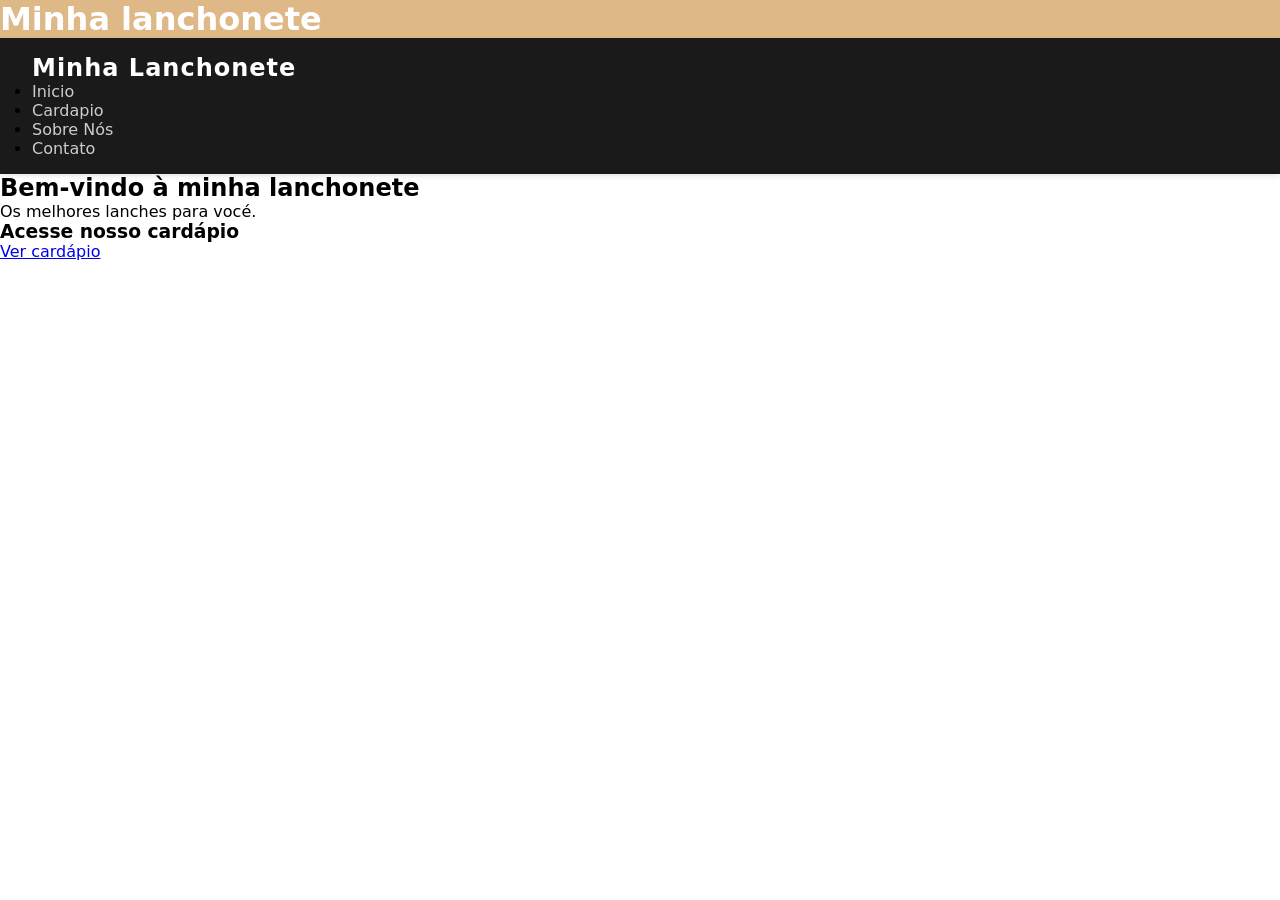
==== index.html @ 2ae2c2cc "first commit" ====
<!DOCTYPE html>
<html lang="pt-br">
<head>
    <meta charset="UTF-8">
    <meta name="viewport" content="width=device-width, initial-scale=1.0">
    <title>Minha Lanchonete</title>
    <link rel="stylesheet" href="style.css">
</head>
<body>
    <h1>Minha lanchonete</h1>
    <nav class="navbar">
        <ul class="nav-links">
            <div class="logo">Minha Lanchonete</div>
            <li><a href="intex.html">Inicio</a></li>
            <li><a href="cardapio.html">Cardapio</a></li>
            <li><a href="sobre.html">Sobre Nós</a></li>
            <li><a href="contato.html">Contato</a></li>
        </ul>
    </nav>
    <h2>Bem-vindo à minha lanchonete</h2>
    <p>Os melhores lanches para vocé.</p>
    <h3>Acesse nosso cardápio</h3>
    <a href="cardapio.html">Ver cardápio</a>
    <footer>
        <nav>
            
        </nav>
    </footer>
</body>
</html>
---- style.css ----
*{
    padding: 0px;
    margin: 0px;
    box-sizing: border-box;
    font-family: system-ui, -apple-system, BlinkMacSystemFont, 'Segoe UI', Roboto, Oxygen, Ubuntu, Cantarell, 'Open Sans', 'Helvetica Neue', sans-serif;
}
h1{
    background-color: burlywood;
    color: white;

}
.navbar{
    display: flex;
    justify-content: space-between;
    align-items: center;
    background-color: #1a1a1a;
    padding: 1rem 2rem;
    position: sticky;
    top: 0;
    z-index: 1000;
    box-shadow: 0 2px 5px rgba(0, 0, 0, 0.1);
}
.logo{
    color: #ffffff;
    font-size: 1.5rem;
    font-weight: bold;
    letter-spacing: 1px;
    cursor: pointer;
}
.nav-links a{
    list-style: none;
    display: flex;
    align-items: center;
    gap: 1.5rem;
}
.nav-links a {
    text-decoration: none;
    color: #ccc;
    font-size: 1rem;
    font-weight: 500;
    transition: color 0.3s ease;
}
.nav-links a:hover{
    color: #3498db;
}
.nav-links .cta-btn{
    background-color: #3498db;
    color: #fff;
    padding: 0.5rem 1rem;
    border-radius: 4px;
    transition: background-color 0.3s ease;
}
.nav-links .cta-btn:hover{
    background-color: #2980b9;
    color: #fff;
}
@media (max-width: 768px) {
    .nav-links{
        gap: 1rem;
    }
    .nav-links a{
        font-size: 0.9rem;
    }
}
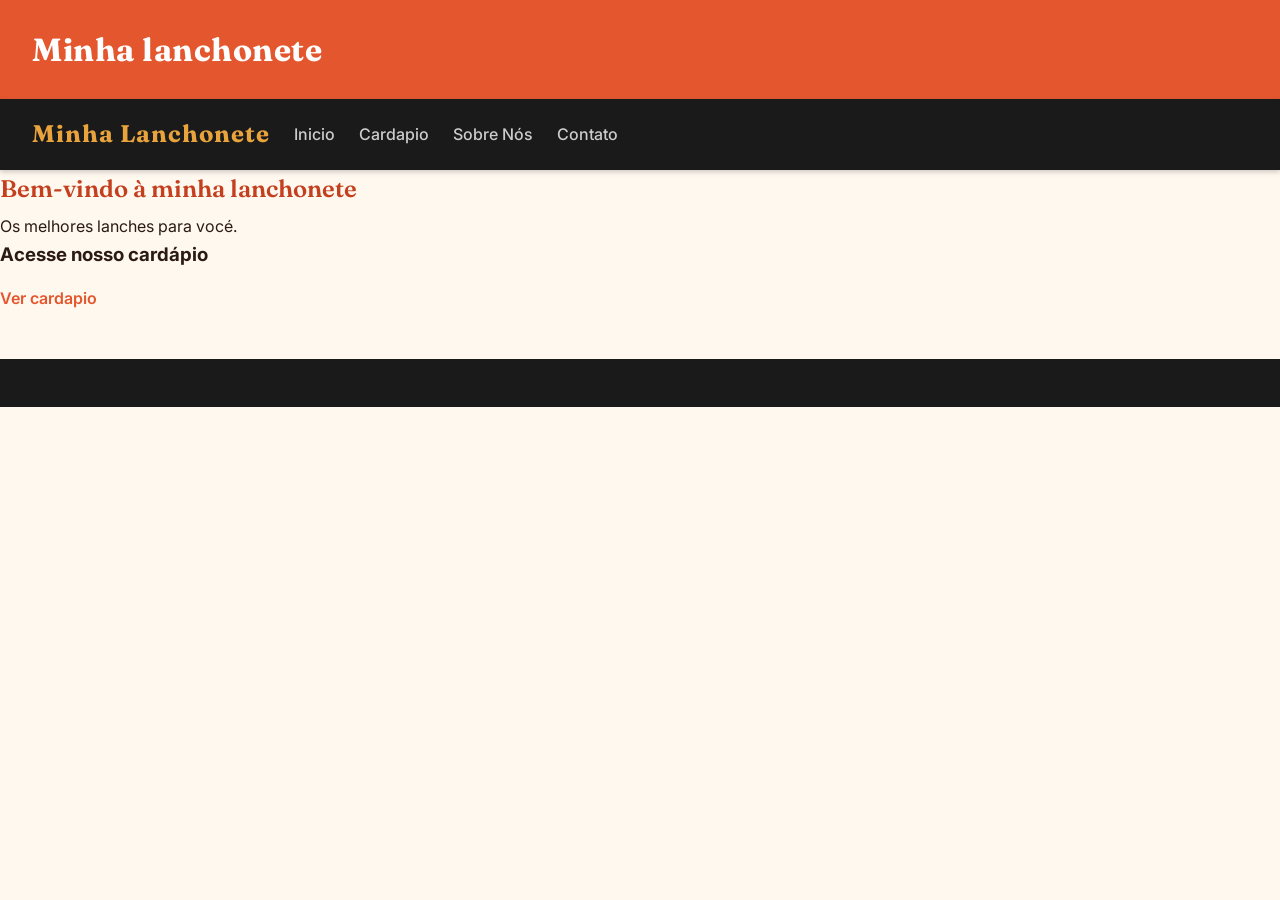
==== commit 02140331: "criação do carrinho ate entao no lanche, atualização do CSS e correções" ====
--- a/index.html
+++ b/index.html
@@ -5,13 +5,14 @@
     <meta name="viewport" content="width=device-width, initial-scale=1.0">
     <title>Minha Lanchonete</title>
     <link rel="stylesheet" href="style.css">
+    <link href="https://fonts.googleapis.com/css2?family=Fraunces:wght@600;700&family=Inter:wght@400;500;600&display=swap" rel="stylesheet">
 </head>
 <body>
     <h1>Minha lanchonete</h1>
     <nav class="navbar">
         <ul class="nav-links">
             <div class="logo">Minha Lanchonete</div>
-            <li><a href="intex.html">Inicio</a></li>
+            <li><a href="index.html">Inicio</a></li>
             <li><a href="cardapio.html">Cardapio</a></li>
             <li><a href="sobre.html">Sobre Nós</a></li>
             <li><a href="contato.html">Contato</a></li>
@@ -20,7 +21,7 @@
     <h2>Bem-vindo à minha lanchonete</h2>
     <p>Os melhores lanches para vocé.</p>
     <h3>Acesse nosso cardápio</h3>
-    <a href="cardapio.html">Ver cardápio</a>
+    <a href="cardapio.html" class="voltar-link">Ver cardapio</a>
     <footer>
         <nav>
             
--- a/style.css
+++ b/style.css
@@ -1,15 +1,50 @@
-*{
+/* ===== TOKENS (variáveis de cor e fonte) ===== */
+:root {
+    --color-bg: #FFF8EF;
+    --color-text: #2B1B12;
+    --color-accent: #E4572E;
+    --color-accent-dark: #C43F1D;
+    --color-mustard: #E8A33D;
+    --color-fresh: #6B8E23;
+    --color-card-bg: #FFFFFF;
+    --font-display: 'Fraunces', serif;
+    --font-body: 'Inter', sans-serif;
+}
+
+/* ===== RESET E BASE ===== */
+* {
     padding: 0px;
     margin: 0px;
     box-sizing: border-box;
-    font-family: system-ui, -apple-system, BlinkMacSystemFont, 'Segoe UI', Roboto, Oxygen, Ubuntu, Cantarell, 'Open Sans', 'Helvetica Neue', sans-serif;
-}
-h1{
-    background-color: burlywood;
-    color: white;
-
-}
-.navbar{
+    font-family: var(--font-body);
+}
+
+body {
+    background-color: var(--color-bg);
+    color: var(--color-text);
+    line-height: 1.6;
+}
+
+/* ===== TÍTULO PRINCIPAL ===== */
+h1 {
+    background-color: var(--color-accent);
+    color: #FFFFFF;
+    font-family: var(--font-display);
+    font-weight: 700;
+    font-size: 2rem;
+    padding: 1.5rem 2rem;
+    letter-spacing: 0.5px;
+}
+
+h2 {
+    font-family: var(--font-display);
+    font-weight: 600;
+    color: var(--color-accent-dark);
+    margin-bottom: 0.4rem;
+}
+
+/* ===== NAVBAR ===== */
+.navbar {
     display: flex;
     justify-content: space-between;
     align-items: center;
@@ -18,21 +53,25 @@
     position: sticky;
     top: 0;
     z-index: 1000;
-    box-shadow: 0 2px 5px rgba(0, 0, 0, 0.1);
-}
-.logo{
-    color: #ffffff;
+    box-shadow: 0 2px 5px rgba(0, 0, 0, 0.2);
+}
+
+.logo {
+    color: var(--color-mustard);
+    font-family: var(--font-display);
     font-size: 1.5rem;
-    font-weight: bold;
+    font-weight: 700;
     letter-spacing: 1px;
     cursor: pointer;
 }
-.nav-links a{
+
+.nav-links {
     list-style: none;
     display: flex;
     align-items: center;
     gap: 1.5rem;
 }
+
 .nav-links a {
     text-decoration: none;
     color: #ccc;
@@ -40,25 +79,149 @@
     font-weight: 500;
     transition: color 0.3s ease;
 }
-.nav-links a:hover{
-    color: #3498db;
-}
-.nav-links .cta-btn{
-    background-color: #3498db;
+
+.nav-links a:hover {
+    color: var(--color-mustard);
+}
+
+.nav-links .cta-btn {
+    background-color: var(--color-accent);
     color: #fff;
     padding: 0.5rem 1rem;
     border-radius: 4px;
     transition: background-color 0.3s ease;
 }
-.nav-links .cta-btn:hover{
-    background-color: #2980b9;
-    color: #fff;
-}
+
+.nav-links .cta-btn:hover {
+    background-color: var(--color-accent-dark);
+    color: #fff;
+}
+
+/* ===== CONTAINERS DE CARDÁPIO (lanches, bebidas, sobremesas) ===== */
+.lanches,
+.Bebidas,
+.Sobremesas,
+.contato {
+    max-width: 900px;
+    margin: 2rem auto;
+    padding: 0 1.5rem;
+}
+
+/* Card individual de item (usado no lanches.html) */
+.hambuguer-simples {
+    background-color: var(--color-card-bg);
+    border: 2px dashed var(--color-mustard);
+    border-radius: 8px;
+    padding: 1.25rem 1.5rem;
+    margin-bottom: 1.25rem;
+    position: relative;
+}
+
+.hambuguer-simples p {
+    color: #5a4a3f;
+    margin-bottom: 0.75rem;
+}
+
+/* Preço em destaque, estilo "carimbo" */
+.hambuguer-simples span,
+.Bebidas span,
+.Sobremesas span {
+    display: inline-block;
+    background-color: var(--color-fresh);
+    color: #fff;
+    font-weight: 600;
+    padding: 0.3rem 0.75rem;
+    border-radius: 20px;
+    font-size: 0.9rem;
+    margin-bottom: 0.75rem;
+}
+
+/* Itens sem card (bebidas/sobremesas ainda usam h2+p soltos) */
+.Bebidas h2,
+.Sobremesas h2 {
+    margin-top: 1.25rem;
+}
+
+.Bebidas p,
+.Sobremesas p,
+.contato p {
+    color: #5a4a3f;
+}
+
+/* ===== BOTÕES ===== */
+.btn-adicionar {
+    display: block;
+    background-color: var(--color-accent);
+    color: #fff;
+    border: none;
+    padding: 0.6rem 1.2rem;
+    border-radius: 6px;
+    font-weight: 600;
+    font-size: 0.95rem;
+    cursor: pointer;
+    transition: background-color 0.2s ease, transform 0.1s ease;
+}
+
+.btn-adicionar:hover {
+    background-color: var(--color-accent-dark);
+}
+
+.btn-adicionar:active {
+    transform: scale(0.97);
+}
+
+/* ===== CARRINHO ===== */
+#container-Carrinho {
+    background-color: var(--color-card-bg);
+    border: 1px solid #eee;
+    border-radius: 8px;
+    padding: 1.25rem 1.5rem;
+    margin: 1.5rem auto 2rem;
+    max-width: 900px;
+}
+
+#container-Carrinho p {
+    padding: 0.35rem 0;
+    border-bottom: 1px solid #f1e9dd;
+}
+
+#container-Carrinho strong {
+    color: var(--color-accent-dark);
+}
+
+/* ===== LINK "VOLTAR" ===== */
+.voltar-link {
+    display: inline-block;
+    margin-top: 1rem;
+    color: var(--color-accent);
+    text-decoration: none;
+    font-weight: 600;
+}
+
+.voltar-link:hover {
+    text-decoration: underline;
+}
+
+/* ===== FOOTER ===== */
+footer {
+    background-color: #1a1a1a;
+    color: #ccc;
+    text-align: center;
+    padding: 1.5rem;
+    margin-top: 3rem;
+}
+
+/* ===== RESPONSIVO ===== */
 @media (max-width: 768px) {
-    .nav-links{
+    .nav-links {
         gap: 1rem;
+        flex-wrap: wrap;
     }
-    .nav-links a{
+    .nav-links a {
         font-size: 0.9rem;
     }
-}
+    h1 {
+        font-size: 1.5rem;
+        padding: 1rem 1.5rem;
+    }
+}
